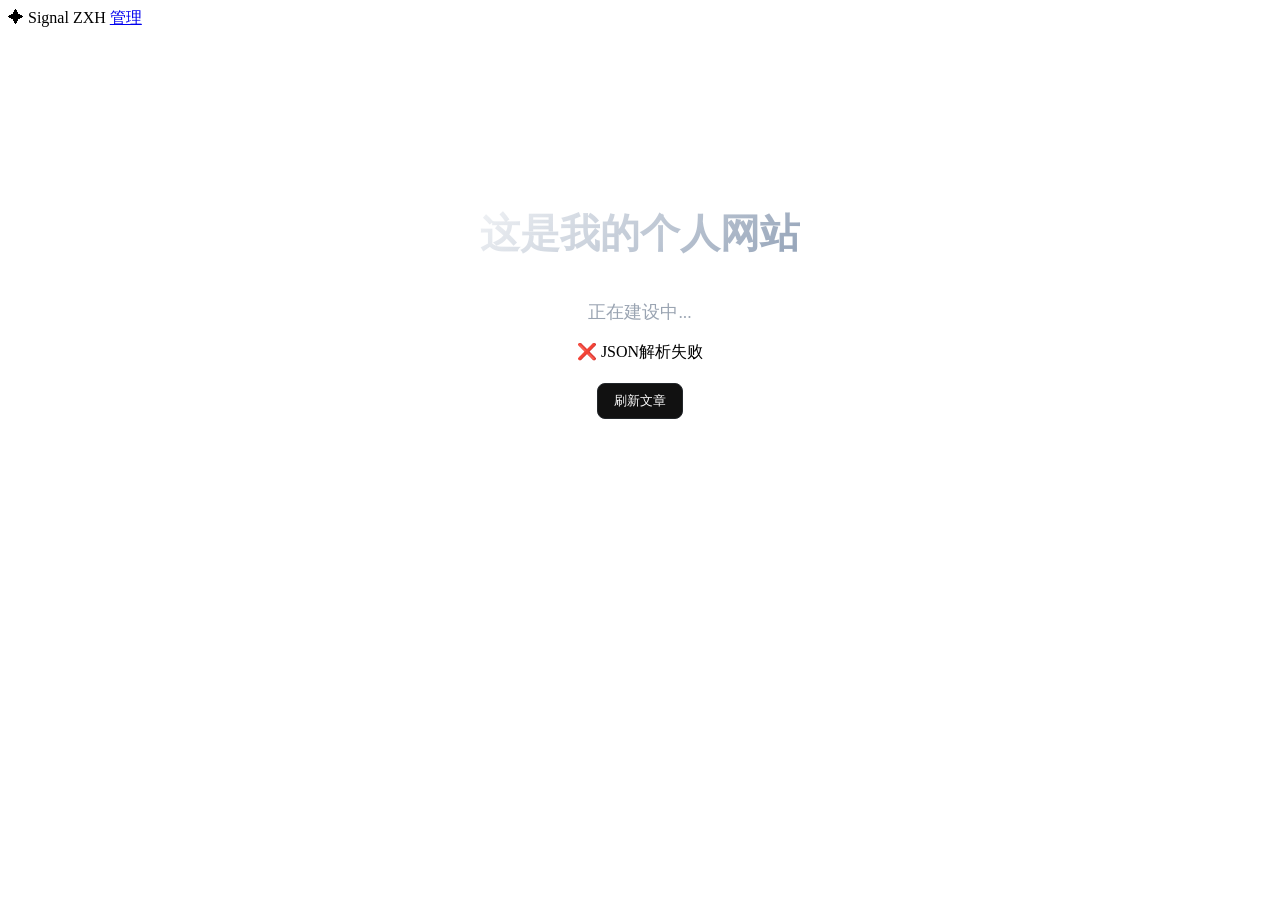
==== static/index.html @ 09547f93 "feat: 主页显示文章列表" ====
<!DOCTYPE html>
<html lang="zh-CN">
<head>
    <meta charset="UTF-8">
    <meta name="viewport" content="width=device-width, initial-scale=1.0">
    <title>Signal ZXH</title>
    <link href="https://fonts.googleapis.com/css2?family=Inter:opsz,wght@14..32,400..700&display=swap" rel="stylesheet">
    <link rel="stylesheet" href="/static/style.css">
</head>
<body>
<div class="container">
    <div class="header">
        <span class="logo">✦ Signal ZXH</span>
        <a href="/admin" class="admin-link">管理</a>
    </div>
    <!-- 页面中间内容 -->
    <div style="display:flex; justify-content:center; align-items:center; height:60vh; flex-direction:column;">
        <h1 style="font-size:2.5rem; font-weight:600; background:linear-gradient(135deg,#f0f2f5,#94a3b8); -webkit-background-clip:text; -webkit-text-fill-color:transparent; background-clip:text;">这是我的个人网站</h1>
        <p style="color:#9aa4b2; margin-top:12px; font-size:1.1rem;">正在建设中...</p>
        <div id="posts"></div>

            <button onclick="loadPosts()" style="margin-top:20px;padding:8px 16px;border:1px solid #23272b;background:#111;color:#fff;border-radius:8px;">
                刷新文章
            </button>
        </div>
    </div>
<script>
async function loadPosts() {
    const container = document.getElementById("posts")

    try {
        const res = await fetch("/posts")
        console.log("status:", res.status)

        const text = await res.text()
        console.log("raw response:", text)

        let json
        try {
            json = JSON.parse(text)
        } catch (e) {
            container.innerHTML = "❌ JSON解析失败"
            return
        }

        if (json.code !== 0) {
            container.innerHTML = "❌ API错误: " + json.message
            return
        }

        const posts = json.data || []

        if (posts.length === 0) {
            container.innerHTML = "暂无文章"
            return
        }

        container.innerHTML = posts.map(post => `
            <div class="post-item">
                <h2>${post.title}</h2>
                <div class="post-meta"></div>
                <div class="post-excerpt">${post.content}</div>
            </div>
        `).join("")
    } catch (e) {
        console.error(e)
        container.innerHTML = "❌ 请求失败"
    }
}

document.addEventListener("DOMContentLoaded", loadPosts)
</script>          
</body>

</html>
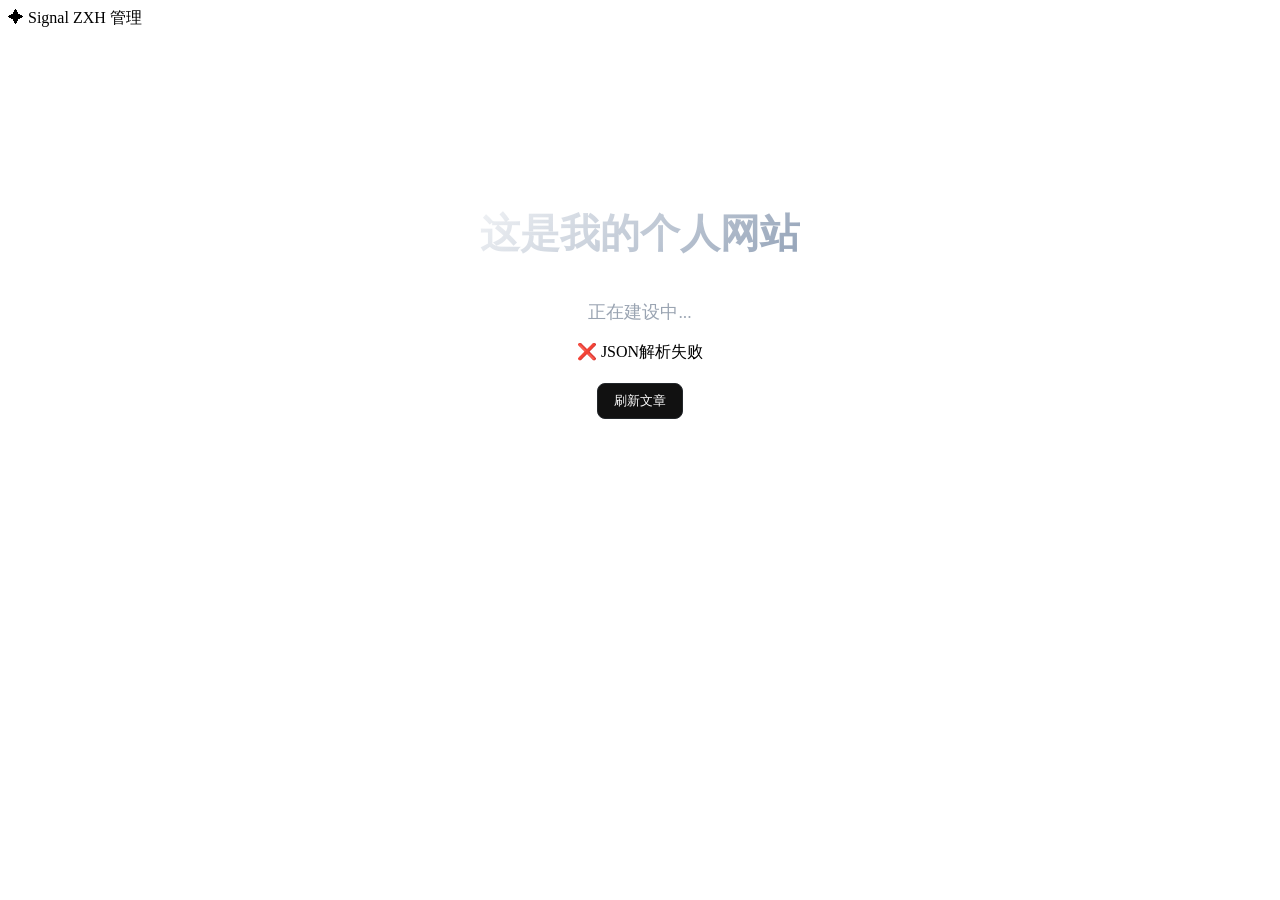
==== commit 953a4457: "feat:页面增加管理登陆、发布文章功能" ====
--- a/static/index.html
+++ b/static/index.html
@@ -11,7 +11,7 @@
 <div class="container">
     <div class="header">
         <span class="logo">✦ Signal ZXH</span>
-        <a href="/admin" class="admin-link">管理</a>
+        <span onclick="showLoginModal()" class="admin-link" style="cursor:pointer;">管理</span>
     </div>
     <!-- 页面中间内容 -->
     <div style="display:flex; justify-content:center; align-items:center; height:60vh; flex-direction:column;">
@@ -24,7 +24,96 @@
             </button>
         </div>
     </div>
+
+<!-- 登录模态框 -->
+<div id="loginModal" style="display:none; position:fixed; top:0; left:0; width:100%; height:100%; background:rgba(0,0,0,0.7); justify-content:center; align-items:center; z-index:1000;">
+    <div style="background:#1a1a1a; padding:24px; border-radius:12px; width:320px; border:1px solid #23272b;">
+        <div style="display:flex; justify-content:space-between; align-items:center; margin-bottom:20px;">
+            <h2 style="color:#fff; margin:0;">登录管理</h2>
+            <span onclick="hideLoginModal()" style="color:#9aa4b2; cursor:pointer; font-size:20px;">&times;</span>
+        </div>
+        <div style="display:flex; flex-direction:column; gap:12px;">
+            <input id="loginUsername" placeholder="用户名" style="padding:10px; border:1px solid #23272b; border-radius:8px; background:#111; color:#fff;" />
+            <input id="loginPassword" type="password" placeholder="密码" style="padding:10px; border:1px solid #23272b; border-radius:8px; background:#111; color:#fff;" />
+            <button onclick="login()" style="padding:10px; border:none; background:#3b82f6; color:#fff; border-radius:8px; cursor:pointer;">
+                登录
+            </button>
+            <div id="loginResult" style="color:#9aa4b2; text-align:center; font-size:14px;"></div>
+        </div>
+    </div>
+</div>
+
 <script>
+// 显示登录模态框
+function showLoginModal() {
+    document.getElementById("loginModal").style.display = "flex"
+}
+
+// 隐藏登录模态框
+function hideLoginModal() {
+    document.getElementById("loginModal").style.display = "none"
+    document.getElementById("loginResult").innerHTML = ""
+    document.getElementById("loginUsername").value = ""
+    document.getElementById("loginPassword").value = ""
+}
+
+// 点击遮罩层关闭模态框
+document.getElementById("loginModal").addEventListener("click", function(e) {
+    if (e.target === this) {
+        hideLoginModal()
+    }
+})
+
+// 登录函数
+async function login() {
+    const username = document.getElementById("loginUsername").value
+    const password = document.getElementById("loginPassword").value
+    const resultDiv = document.getElementById("loginResult")
+
+    if (!username.trim()) {
+        resultDiv.innerHTML = "❌ 请输入用户名"
+        return
+    }
+    if (!password.trim()) {
+        resultDiv.innerHTML = "❌ 请输入密码"
+        return
+    }
+
+    try {
+        const res = await fetch("/login", {
+            method: "POST",
+            headers: { "Content-Type": "application/json" },
+            body: JSON.stringify({ username: username.trim(), password: password.trim() })
+        })
+
+        const text = await res.text()
+        let json
+        try {
+            json = JSON.parse(text)
+        } catch (e) {
+            resultDiv.innerHTML = "❌ 服务器返回格式错误"
+            return
+        }
+
+        if (json.code === 0) {
+            // 登录成功，保存token
+            localStorage.setItem("token", json.data.token)
+            resultDiv.innerHTML = "✅ 登录成功！"
+            
+            // 延迟关闭并跳转到管理页面
+            setTimeout(() => {
+                hideLoginModal()
+                window.location.href = "/admin"
+            }, 1000)
+        } else {
+            resultDiv.innerHTML = "❌ " + json.message
+        }
+    } catch (e) {
+        console.error(e)
+        resultDiv.innerHTML = "❌ 请求失败"
+    }
+}
+
 async function loadPosts() {
     const container = document.getElementById("posts")
 
@@ -72,4 +161,4 @@
 </script>          
 </body>
 
-</html>
+</html>
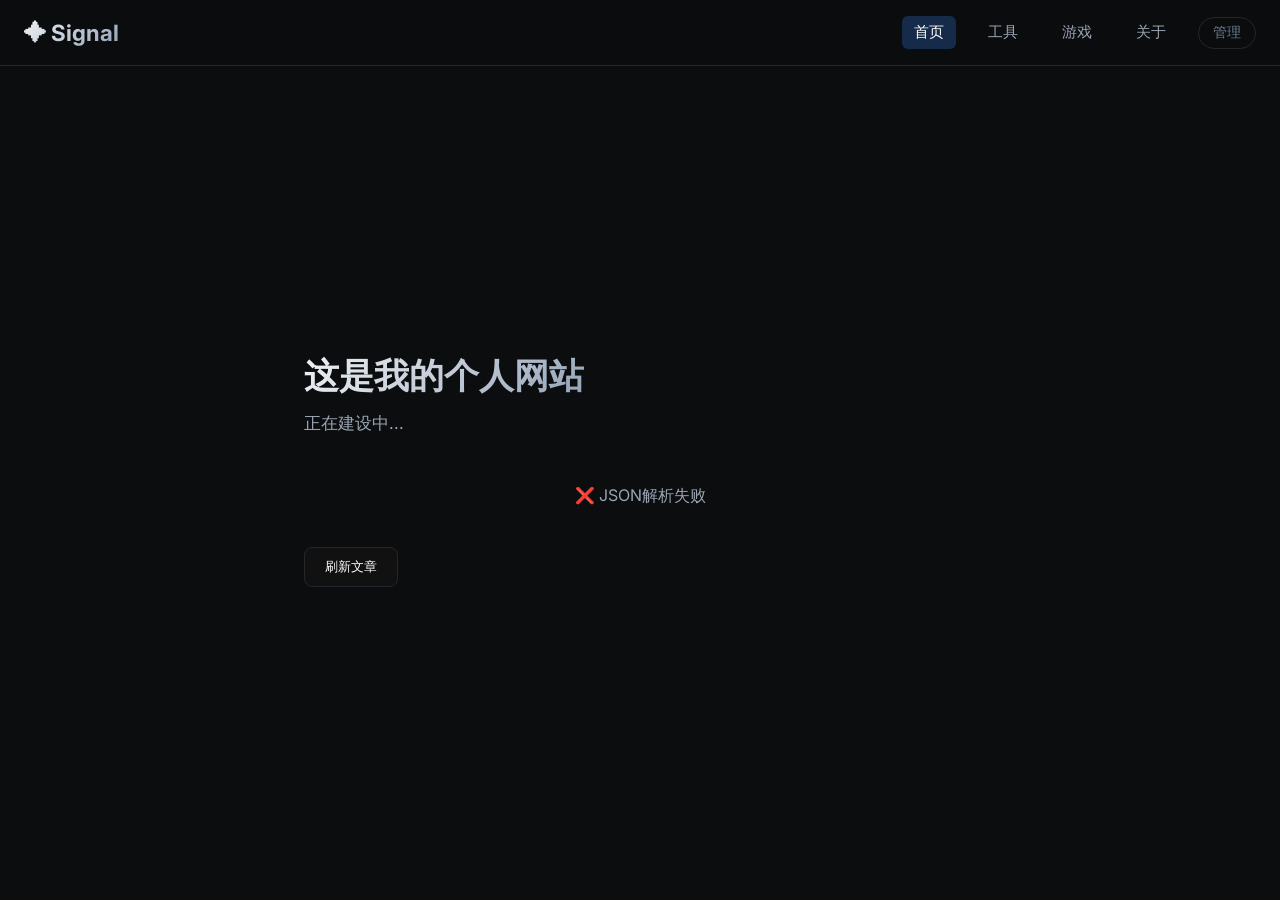
==== commit bc138655: "chore :修复UI显示" ====
--- a/static/index.html
+++ b/static/index.html
@@ -5,28 +5,140 @@
     <meta name="viewport" content="width=device-width, initial-scale=1.0">
     <title>Signal ZXH</title>
     <link href="https://fonts.googleapis.com/css2?family=Inter:opsz,wght@14..32,400..700&display=swap" rel="stylesheet">
-    <link rel="stylesheet" href="/static/style.css">
+    <style>
+        * { margin:0; padding:0; box-sizing:border-box; }
+        body {
+            font-family: "Inter", -apple-system, sans-serif;
+            background: #0b0d0f;
+            color: #ecedee;
+            padding-top: 80px;
+            min-height: 100vh;
+        }
+        .container {
+            max-width: 720px;
+            margin: 0 auto;
+            padding: 0 24px;
+        }
+        .header {
+            position: fixed;
+            top: 0;
+            left: 0;
+            right: 0;
+            z-index: 1000;
+            display: flex;
+            justify-content: space-between;
+            align-items: center;
+            padding: 16px 24px;
+            background: rgba(11, 13, 15, 0.98);
+            border-bottom: 1px solid #23272b;
+            backdrop-filter: blur(12px);
+        }
+        .logo {
+            font-size: 1.4rem;
+            font-weight: 700;
+            background: linear-gradient(135deg, #f0f2f5, #94a3b8);
+            -webkit-background-clip: text;
+            -webkit-text-fill-color: transparent;
+            background-clip: text;
+        }
+        .nav {
+            display: flex;
+            gap: 20px;
+            margin-left: auto;
+            margin-right: 20px;
+        }
+        .nav a {
+            color: #9aa4b2;
+            text-decoration: none;
+            font-size: 0.95rem;
+            padding: 6px 12px;
+            border-radius: 6px;
+            transition: all 0.2s ease;
+        }
+        .nav a:hover, .nav a.active {
+            color: #fff;
+            background: rgba(59, 130, 246, 0.25);
+        }
+        .header-right {
+            display: flex;
+            gap: 16px;
+            align-items: center;
+        }
+        .admin-link {
+            color: #6b7a8d;
+            cursor: pointer;
+            padding: 6px 14px;
+            border: 1px solid #23272b;
+            border-radius: 20px;
+            font-size: 0.85rem;
+            transition: all 0.2s ease;
+        }
+        .admin-link:hover {
+            border-color: #3b82f6;
+            color: #fff;
+        }
+        .post-item {
+            padding: 20px 0;
+            border-bottom: 1px solid #181b1e;
+        }
+        .post-item h2 {
+            font-size: 1.25rem;
+            font-weight: 600;
+            margin-bottom: 8px;
+            color: #fff;
+        }
+        .post-excerpt {
+            color: #9aa4b2;
+            font-size: 0.95rem;
+            line-height: 1.6;
+        }
+        .hero-title {
+            font-size: 2.2rem;
+            font-weight: 700;
+            background: linear-gradient(135deg, #f0f2f5, #94a3b8);
+            -webkit-background-clip: text;
+            -webkit-text-fill-color: transparent;
+            background-clip: text;
+            margin-bottom: 12px;
+        }
+        .hero-subtitle {
+            color: #9aa4b2;
+            font-size: 1.05rem;
+            margin-bottom: 30px;
+        }
+    </style>
 </head>
 <body>
+<div class="header">
+    <span class="logo">✦ Signal </span>
+    
+    <div class="nav">
+        <a href="/" class="active">首页</a>
+        <a href="/tools">工具</a>
+        <a href="/games">游戏</a>
+        <a href="/about">关于</a>
+    </div>
+    
+    <div class="header-right">
+        <span onclick="showLoginModal()" class="admin-link">管理</span>
+    </div>
+</div>
+
 <div class="container">
-    <div class="header">
-        <span class="logo">✦ Signal ZXH</span>
-        <span onclick="showLoginModal()" class="admin-link" style="cursor:pointer;">管理</span>
-    </div>
-    <!-- 页面中间内容 -->
-    <div style="display:flex; justify-content:center; align-items:center; height:60vh; flex-direction:column;">
-        <h1 style="font-size:2.5rem; font-weight:600; background:linear-gradient(135deg,#f0f2f5,#94a3b8); -webkit-background-clip:text; -webkit-text-fill-color:transparent; background-clip:text;">这是我的个人网站</h1>
-        <p style="color:#9aa4b2; margin-top:12px; font-size:1.1rem;">正在建设中...</p>
-        <div id="posts"></div>
-
-            <button onclick="loadPosts()" style="margin-top:20px;padding:8px 16px;border:1px solid #23272b;background:#111;color:#fff;border-radius:8px;">
-                刷新文章
-            </button>
-        </div>
-    </div>
+    <div style="display:flex; justify-content:center; align-items:flex-start; min-height: calc(100vh - 120px); flex-direction:column;">
+        <h1 class="hero-title">这是我的个人网站</h1>
+        <p class="hero-subtitle">正在建设中...</p>
+        
+        <div id="posts" style="width:100%;"></div>
+
+        <button onclick="loadPosts()" style="margin-top:20px;padding:10px 20px;border:1px solid #23272b;background:#111;color:#fff;border-radius:8px;cursor:pointer;transition:all 0.2s;">
+            刷新文章
+        </button>
+    </div>
+</div>
 
 <!-- 登录模态框 -->
-<div id="loginModal" style="display:none; position:fixed; top:0; left:0; width:100%; height:100%; background:rgba(0,0,0,0.7); justify-content:center; align-items:center; z-index:1000;">
+<div id="loginModal" style="display:none; position:fixed; top:0; left:0; width:100%; height:100%; background:rgba(0,0,0,0.75); justify-content:center; align-items:center; z-index:2000;">
     <div style="background:#1a1a1a; padding:24px; border-radius:12px; width:320px; border:1px solid #23272b;">
         <div style="display:flex; justify-content:space-between; align-items:center; margin-bottom:20px;">
             <h2 style="color:#fff; margin:0;">登录管理</h2>
@@ -44,12 +156,10 @@
 </div>
 
 <script>
-// 显示登录模态框
 function showLoginModal() {
     document.getElementById("loginModal").style.display = "flex"
 }
 
-// 隐藏登录模态框
 function hideLoginModal() {
     document.getElementById("loginModal").style.display = "none"
     document.getElementById("loginResult").innerHTML = ""
@@ -57,14 +167,12 @@
     document.getElementById("loginPassword").value = ""
 }
 
-// 点击遮罩层关闭模态框
 document.getElementById("loginModal").addEventListener("click", function(e) {
     if (e.target === this) {
         hideLoginModal()
     }
 })
 
-// 登录函数
 async function login() {
     const username = document.getElementById("loginUsername").value
     const password = document.getElementById("loginPassword").value
@@ -96,11 +204,9 @@
         }
 
         if (json.code === 0) {
-            // 登录成功，保存token
             localStorage.setItem("token", json.data.token)
             resultDiv.innerHTML = "✅ 登录成功！"
             
-            // 延迟关闭并跳转到管理页面
             setTimeout(() => {
                 hideLoginModal()
                 window.location.href = "/admin"
@@ -119,46 +225,41 @@
 
     try {
         const res = await fetch("/posts")
-        console.log("status:", res.status)
 
         const text = await res.text()
-        console.log("raw response:", text)
-
         let json
         try {
             json = JSON.parse(text)
         } catch (e) {
-            container.innerHTML = "❌ JSON解析失败"
+            container.innerHTML = "<p style='color:#9aa4b2; text-align:center; padding:20px 0;'>❌ JSON解析失败</p>"
             return
         }
 
         if (json.code !== 0) {
-            container.innerHTML = "❌ API错误: " + json.message
+            container.innerHTML = "<p style='color:#9aa4b2; text-align:center; padding:20px 0;'>❌ API错误: " + json.message + "</p>"
             return
         }
 
         const posts = json.data || []
 
         if (posts.length === 0) {
-            container.innerHTML = "暂无文章"
+            container.innerHTML = "<p style='color:#9aa4b2; text-align:center; padding:20px 0;'>暂无文章</p>"
             return
         }
 
         container.innerHTML = posts.map(post => `
             <div class="post-item">
                 <h2>${post.title}</h2>
-                <div class="post-meta"></div>
                 <div class="post-excerpt">${post.content}</div>
             </div>
         `).join("")
     } catch (e) {
         console.error(e)
-        container.innerHTML = "❌ 请求失败"
+        container.innerHTML = "<p style='color:#9aa4b2; text-align:center; padding:20px 0;'>❌ 请求失败</p>"
     }
 }
 
 document.addEventListener("DOMContentLoaded", loadPosts)
 </script>          
 </body>
-
 </html>
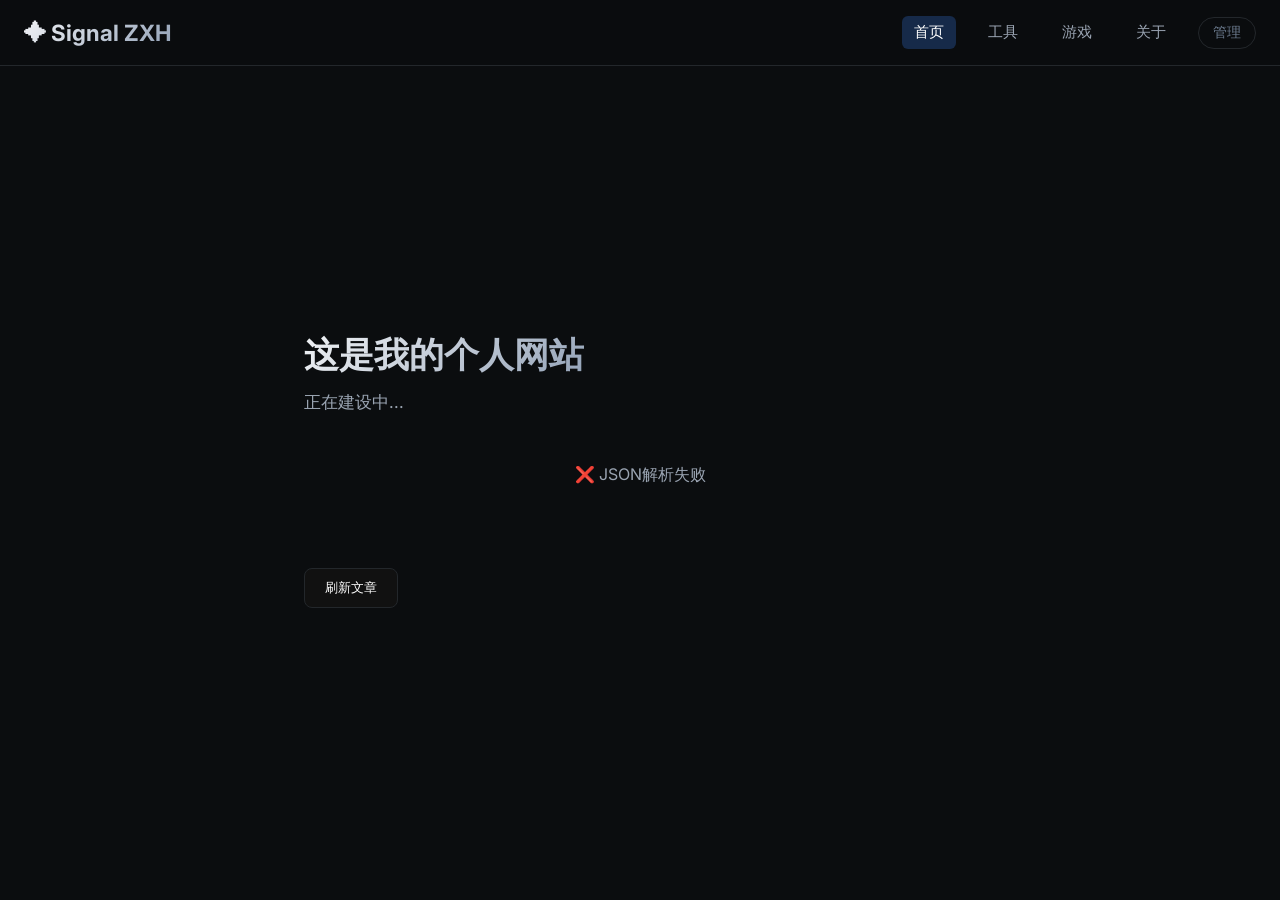
==== commit 94086cdf: "feat(posts): 实现文章分页功能 - DB层: 新增 GetPostsByPage 和 GetPostsCount 函数 - Cache层: 支持按页缓存 posts:list:page:{" ====
--- a/static/index.html
+++ b/static/index.html
@@ -81,16 +81,70 @@
             padding: 20px 0;
             border-bottom: 1px solid #181b1e;
         }
-        .post-item h2 {
+        .post-card {
+            background: #1a1a1a;
+            padding: 20px;
+            border-radius: 12px;
+            border: 1px solid #23272b;
+            cursor: pointer;
+            transition: all 0.2s ease;
+            margin-bottom: 16px;
+        }
+        .post-card:hover {
+            border-color: #3b82f6;
+            background: #1e1e1e;
+        }
+        .post-card h2 {
             font-size: 1.25rem;
             font-weight: 600;
-            margin-bottom: 8px;
+            margin-bottom: 10px;
             color: #fff;
         }
         .post-excerpt {
             color: #9aa4b2;
             font-size: 0.95rem;
             line-height: 1.6;
+            margin-bottom: 8px;
+        }
+        .post-meta {
+            color: #6b7a8d;
+            font-size: 0.85rem;
+        }
+        .pagination {
+            display: flex;
+            justify-content: center;
+            gap: 8px;
+            margin-top: 30px;
+            flex-wrap: wrap;
+        }
+        .pagination button {
+            padding: 8px 16px;
+            border: 1px solid #23272b;
+            background: #1a1a1a;
+            color: #9aa4b2;
+            border-radius: 8px;
+            cursor: pointer;
+            transition: all 0.2s;
+            font-size: 0.9rem;
+        }
+        .pagination button:hover:not(:disabled) {
+            border-color: #3b82f6;
+            color: #fff;
+        }
+        .pagination button:disabled {
+            opacity: 0.5;
+            cursor: not-allowed;
+        }
+        .pagination button.active {
+            background: #3b82f6;
+            border-color: #3b82f6;
+            color: #fff;
+        }
+        .pagination-info {
+            text-align: center;
+            color: #6b7a8d;
+            font-size: 0.85rem;
+            margin-top: 12px;
         }
         .hero-title {
             font-size: 2.2rem;
@@ -106,11 +160,28 @@
             font-size: 1.05rem;
             margin-bottom: 30px;
         }
+
+        /* 移动端响应式 */
+        @media (max-width: 768px) {
+            body { padding-top: 120px; }
+            .header { padding: 12px 16px; flex-wrap: wrap; align-items: center; }
+            .logo { font-size: 1.1rem; order: 1; }
+            .nav { 
+                order: 3; gap: 8px; margin: 8px auto 0; width: 100%; 
+                justify-content: center; margin-left: 0; margin-right: 0;
+            }
+            .nav a { font-size: 0.8rem; padding: 4px 8px; }
+            .header-right { order: 2; }
+            .admin-link { font-size: 0.75rem; padding: 4px 10px; }
+            .container { padding: 0 16px; }
+            .hero-title { font-size: 1.6rem; }
+            .hero-subtitle { font-size: 0.9rem; }
+        }
     </style>
 </head>
 <body>
 <div class="header">
-    <span class="logo">✦ Signal </span>
+    <span class="logo" onclick="window.location.href='/'">✦ Signal ZXH</span>
     
     <div class="nav">
         <a href="/" class="active">首页</a>
@@ -130,6 +201,9 @@
         <p class="hero-subtitle">正在建设中...</p>
         
         <div id="posts" style="width:100%;"></div>
+
+        <div id="pagination" class="pagination"></div>
+        <div id="pagination-info" class="pagination-info"></div>
 
         <button onclick="loadPosts()" style="margin-top:20px;padding:10px 20px;border:1px solid #23272b;background:#111;color:#fff;border-radius:8px;cursor:pointer;transition:all 0.2s;">
             刷新文章
@@ -220,11 +294,15 @@
     }
 }
 
-async function loadPosts() {
+let currentPage = 1
+const pageSize = 10
+
+async function loadPosts(page = 1) {
+    currentPage = page
     const container = document.getElementById("posts")
 
     try {
-        const res = await fetch("/posts")
+        const res = await fetch(`/posts?page=${page}&page_size=${pageSize}`, { cache: "no-cache" })
 
         const text = await res.text()
         let json
@@ -240,23 +318,85 @@
             return
         }
 
-        const posts = json.data || []
+        const data = json.data || {}
+        const posts = data.data || []
+        const total = data.total || 0
+        const current = data.page || 1
+        const size = data.page_size || 10
 
         if (posts.length === 0) {
             container.innerHTML = "<p style='color:#9aa4b2; text-align:center; padding:20px 0;'>暂无文章</p>"
+            renderPagination(0, 1, size)
             return
         }
 
-        container.innerHTML = posts.map(post => `
-            <div class="post-item">
-                <h2>${post.title}</h2>
-                <div class="post-excerpt">${post.content}</div>
-            </div>
-        `).join("")
+        container.innerHTML = posts.map(post => {
+            const excerpt = post.content.length > 150
+                ? post.content.substring(0, 150) + '...'
+                : post.content;
+
+            return `
+                <div class="post-card" onclick="viewPost(${post.id})">
+                    <h2>${post.title}</h2>
+                    <div class="post-excerpt">${excerpt}</div>
+                    <div class="post-meta">点击查看全文</div>
+                </div>
+            `;
+        }).join("")
+
+        renderPagination(total, current, size)
     } catch (e) {
         console.error(e)
         container.innerHTML = "<p style='color:#9aa4b2; text-align:center; padding:20px 0;'>❌ 请求失败</p>"
     }
+}
+
+function renderPagination(total, current, size) {
+    const paginationDiv = document.getElementById("pagination")
+    const infoDiv = document.getElementById("pagination-info")
+
+    if (total === 0) {
+        paginationDiv.innerHTML = ""
+        infoDiv.innerHTML = ""
+        return
+    }
+
+    const totalPages = Math.ceil(total / size)
+    const start = Math.max(1, current - 2)
+    const end = Math.min(totalPages, current + 2)
+
+    let html = `
+        <button onclick="loadPosts(${current - 1})" ${current <= 1 ? 'disabled' : ''}>上一页</button>
+    `
+
+    if (start > 1) {
+        html += `<button onclick="loadPosts(1)">1</button>`
+        if (start > 2) {
+            html += `<span style="color:#6b7a8d; padding:8px;">...</span>`
+        }
+    }
+
+    for (let i = start; i <= end; i++) {
+        html += `<button onclick="loadPosts(${i})" ${i === current ? 'class="active"' : ''}>${i}</button>`
+    }
+
+    if (end < totalPages) {
+        if (end < totalPages - 1) {
+            html += `<span style="color:#6b7a8d; padding:8px;">...</span>`
+        }
+        html += `<button onclick="loadPosts(${totalPages})">${totalPages}</button>`
+    }
+
+    html += `
+        <button onclick="loadPosts(${current + 1})" ${current >= totalPages ? 'disabled' : ''}>下一页</button>
+    `
+
+    paginationDiv.innerHTML = html
+    infoDiv.innerHTML = `共 ${total} 篇文章，当前第 ${current} 页 / 共 ${totalPages} 页`
+}
+
+function viewPost(id) {
+    window.location.href = '/post-detail.html?id=' + id;
 }
 
 document.addEventListener("DOMContentLoaded", loadPosts)
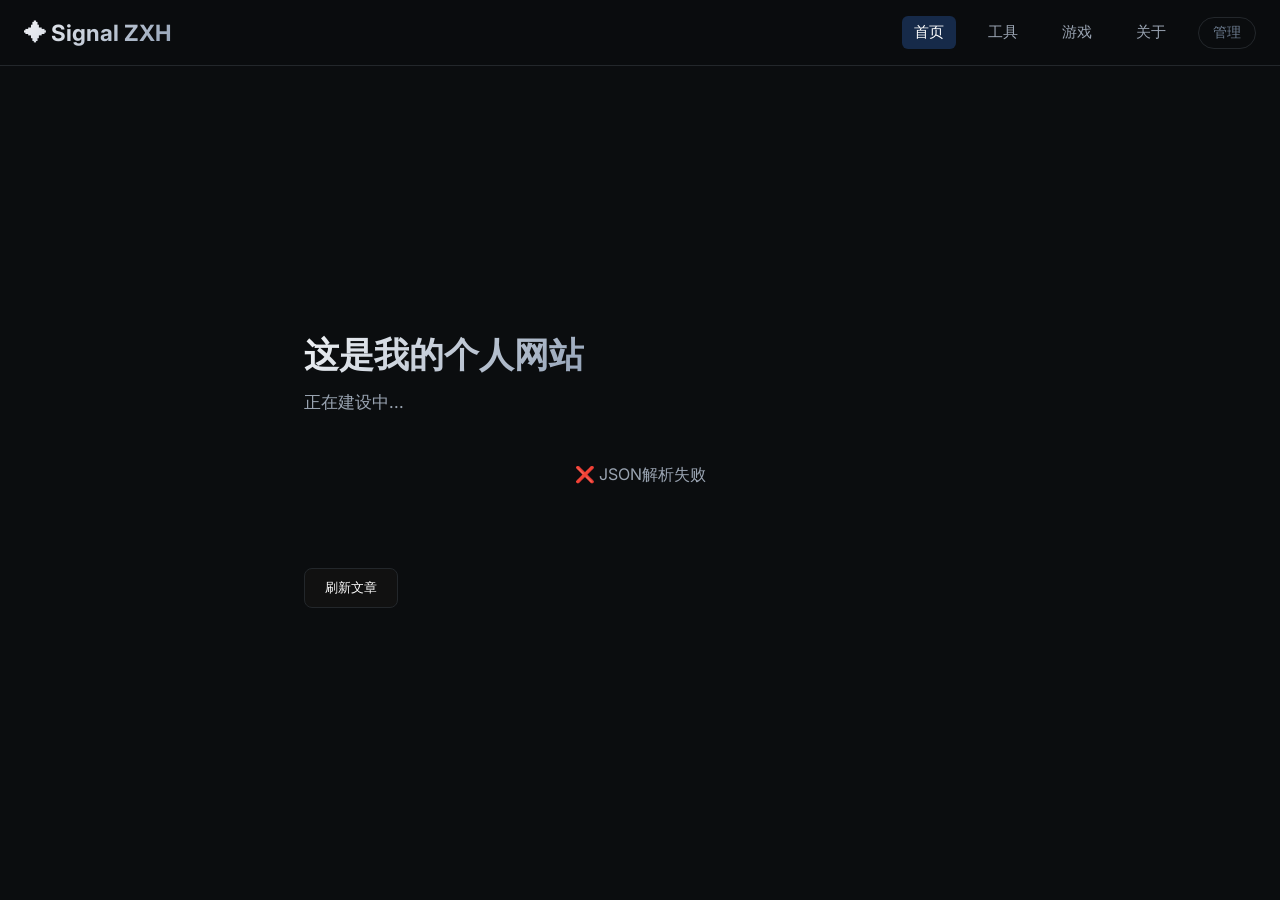
==== commit 6e456853: "feat: 添加文章分类/标签功能 - 新增分类和标签模型（model/category.go） - 实现分类/标签数据库操作（db/category.go, db/tag.go） - 实现分类/标签" ====
--- a/static/index.html
+++ b/static/index.html
@@ -202,13 +202,12 @@
         
         <div id="posts" style="width:100%;"></div>
 
-        <div id="pagination" class="pagination"></div>
-        <div id="pagination-info" class="pagination-info"></div>
-
-        <button onclick="loadPosts()" style="margin-top:20px;padding:10px 20px;border:1px solid #23272b;background:#111;color:#fff;border-radius:8px;cursor:pointer;transition:all 0.2s;">
-            刷新文章
-        </button>
-    </div>
+    <div id="pagination" class="pagination"></div>
+    <div id="pagination-info" class="pagination-info"></div>
+
+    <button onclick="loadPosts()" style="margin-top:20px;padding:10px 20px;border:1px solid #23272b;background:#111;color:#fff;border-radius:8px;cursor:pointer;transition:all 0.2s;">
+        刷新文章
+    </button>
 </div>
 
 <!-- 登录模态框 -->
@@ -302,7 +301,7 @@
     const container = document.getElementById("posts")
 
     try {
-        const res = await fetch(`/posts?page=${page}&page_size=${pageSize}`, { cache: "no-cache" })
+        const res = await fetch(`/posts/detail?page=${page}&page_size=${pageSize}`, { cache: "no-cache" })
 
         const text = await res.text()
         let json
@@ -334,10 +333,16 @@
             const excerpt = post.content.length > 150
                 ? post.content.substring(0, 150) + '...'
                 : post.content;
+            
+            const categoryHtml = post.category ? `<span style="background:#3b82f6; color:#fff; padding:2px 8px; border-radius:4px; font-size:0.75rem; margin-right:8px;">${post.category}</span>` : ''
+            const tagsHtml = post.tags && post.tags.length > 0 
+                ? post.tags.map(tag => `<span style="background:#6b7280; color:#fff; padding:2px 8px; border-radius:4px; font-size:0.75rem; margin-right:4px;">${tag}</span>`).join('')
+                : ''
 
             return `
-                <div class="post-card" onclick="viewPost(${post.id})">
+                <div class="post-card" onclick="window.location.href='/post-detail.html?id=${post.id}'">
                     <h2>${post.title}</h2>
+                    <div style="margin-bottom:8px;">${categoryHtml}${tagsHtml}</div>
                     <div class="post-excerpt">${excerpt}</div>
                     <div class="post-meta">点击查看全文</div>
                 </div>
@@ -395,10 +400,6 @@
     infoDiv.innerHTML = `共 ${total} 篇文章，当前第 ${current} 页 / 共 ${totalPages} 页`
 }
 
-function viewPost(id) {
-    window.location.href = '/post-detail.html?id=' + id;
-}
-
 document.addEventListener("DOMContentLoaded", loadPosts)
 </script>          
 </body>
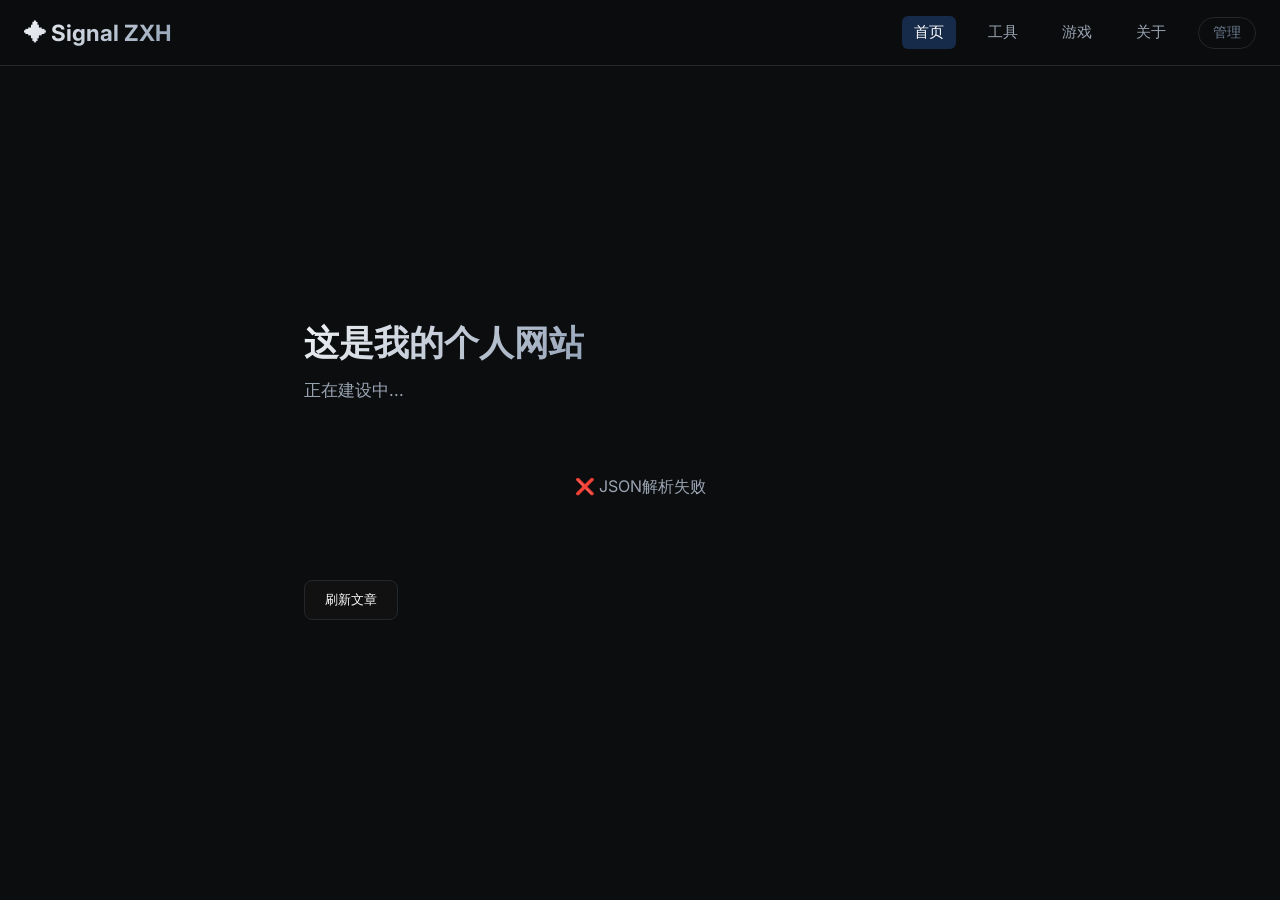
==== commit d1fc8cb5: "feat: add category filter to homepage" ====
--- a/static/index.html
+++ b/static/index.html
@@ -159,6 +159,33 @@
             color: #9aa4b2;
             font-size: 1.05rem;
             margin-bottom: 30px;
+        }
+        .category-filter {
+            display: flex;
+            gap: 8px;
+            flex-wrap: wrap;
+            margin-bottom: 24px;
+            width: 100%;
+        }
+        .category-tab {
+            padding: 8px 16px;
+            border: 1px solid #23272b;
+            background: #1a1a1a;
+            color: #9aa4b2;
+            border-radius: 20px;
+            cursor: pointer;
+            transition: all 0.2s;
+            font-size: 0.9rem;
+            font-family: inherit;
+        }
+        .category-tab:hover {
+            border-color: #3b82f6;
+            color: #fff;
+        }
+        .category-tab.active {
+            background: #3b82f6;
+            border-color: #3b82f6;
+            color: #fff;
         }
 
         /* 移动端响应式 */
@@ -199,13 +226,15 @@
     <div style="display:flex; justify-content:center; align-items:flex-start; min-height: calc(100vh - 120px); flex-direction:column;">
         <h1 class="hero-title">这是我的个人网站</h1>
         <p class="hero-subtitle">正在建设中...</p>
+
+        <div id="category-filter" class="category-filter"></div>
         
         <div id="posts" style="width:100%;"></div>
 
     <div id="pagination" class="pagination"></div>
     <div id="pagination-info" class="pagination-info"></div>
 
-    <button onclick="loadPosts()" style="margin-top:20px;padding:10px 20px;border:1px solid #23272b;background:#111;color:#fff;border-radius:8px;cursor:pointer;transition:all 0.2s;">
+    <button onclick="loadPosts(currentPage)" style="margin-top:20px;padding:10px 20px;border:1px solid #23272b;background:#111;color:#fff;border-radius:8px;cursor:pointer;transition:all 0.2s;">
         刷新文章
     </button>
 </div>
@@ -295,13 +324,89 @@
 
 let currentPage = 1
 const pageSize = 10
+let currentCategoryId = null
+let categories = []
+
+function getCategoryName(id) {
+    const cat = categories.find(c => c.id === id)
+    return cat ? cat.name : ""
+}
+
+function renderPostCard(post) {
+    const excerpt = post.content.length > 150
+        ? post.content.substring(0, 150) + "..."
+        : post.content
+
+    const categoryName = post.category || (currentCategoryId ? getCategoryName(currentCategoryId) : "")
+    const categoryHtml = categoryName
+        ? `<span style="background:#3b82f6; color:#fff; padding:2px 8px; border-radius:4px; font-size:0.75rem; margin-right:8px;">${categoryName}</span>`
+        : ""
+    const tagsHtml = post.tags && post.tags.length > 0
+        ? post.tags.map(tag => `<span style="background:#6b7280; color:#fff; padding:2px 8px; border-radius:4px; font-size:0.75rem; margin-right:4px;">${tag}</span>`).join("")
+        : ""
+
+    return `
+        <div class="post-card" onclick="window.location.href='/post-detail.html?id=${post.id}'">
+            <h2>${post.title}</h2>
+            <div style="margin-bottom:8px;">${categoryHtml}${tagsHtml}</div>
+            <div class="post-excerpt">${excerpt}</div>
+            <div class="post-meta">点击查看全文</div>
+        </div>
+    `
+}
+
+async function loadCategories() {
+    const filterEl = document.getElementById("category-filter")
+
+    try {
+        const res = await fetch("/categories", { cache: "no-cache" })
+        const json = await res.json()
+
+        if (json.code !== 0) {
+            filterEl.innerHTML = ""
+            return
+        }
+
+        categories = json.data || []
+        renderCategoryFilter()
+    } catch (e) {
+        console.error(e)
+        filterEl.innerHTML = ""
+    }
+}
+
+function renderCategoryFilter() {
+    const filterEl = document.getElementById("category-filter")
+    let html = `<button type="button" class="category-tab active" data-id="" onclick="selectCategory(null)">全部</button>`
+
+    categories.forEach(cat => {
+        html += `<button type="button" class="category-tab" data-id="${cat.id}" onclick="selectCategory(${cat.id})">${cat.name}</button>`
+    })
+
+    filterEl.innerHTML = html
+}
+
+function selectCategory(categoryId) {
+    currentCategoryId = categoryId
+    currentPage = 1
+
+    document.querySelectorAll(".category-tab").forEach(btn => {
+        const btnId = btn.dataset.id === "" ? null : parseInt(btn.dataset.id, 10)
+        btn.classList.toggle("active", btnId === categoryId)
+    })
+
+    loadPosts(1)
+}
 
 async function loadPosts(page = 1) {
     currentPage = page
     const container = document.getElementById("posts")
 
     try {
-        const res = await fetch(`/posts/detail?page=${page}&page_size=${pageSize}`, { cache: "no-cache" })
+        const url = currentCategoryId
+            ? `/categories/${currentCategoryId}/posts?page=${page}&page_size=${pageSize}`
+            : `/posts/detail?page=${page}&page_size=${pageSize}`
+        const res = await fetch(url, { cache: "no-cache" })
 
         const text = await res.text()
         let json
@@ -329,25 +434,7 @@
             return
         }
 
-        container.innerHTML = posts.map(post => {
-            const excerpt = post.content.length > 150
-                ? post.content.substring(0, 150) + '...'
-                : post.content;
-            
-            const categoryHtml = post.category ? `<span style="background:#3b82f6; color:#fff; padding:2px 8px; border-radius:4px; font-size:0.75rem; margin-right:8px;">${post.category}</span>` : ''
-            const tagsHtml = post.tags && post.tags.length > 0 
-                ? post.tags.map(tag => `<span style="background:#6b7280; color:#fff; padding:2px 8px; border-radius:4px; font-size:0.75rem; margin-right:4px;">${tag}</span>`).join('')
-                : ''
-
-            return `
-                <div class="post-card" onclick="window.location.href='/post-detail.html?id=${post.id}'">
-                    <h2>${post.title}</h2>
-                    <div style="margin-bottom:8px;">${categoryHtml}${tagsHtml}</div>
-                    <div class="post-excerpt">${excerpt}</div>
-                    <div class="post-meta">点击查看全文</div>
-                </div>
-            `;
-        }).join("")
+        container.innerHTML = posts.map(renderPostCard).join("")
 
         renderPagination(total, current, size)
     } catch (e) {
@@ -400,7 +487,10 @@
     infoDiv.innerHTML = `共 ${total} 篇文章，当前第 ${current} 页 / 共 ${totalPages} 页`
 }
 
-document.addEventListener("DOMContentLoaded", loadPosts)
+document.addEventListener("DOMContentLoaded", async () => {
+    await loadCategories()
+    loadPosts()
+})
 </script>          
 </body>
 </html>
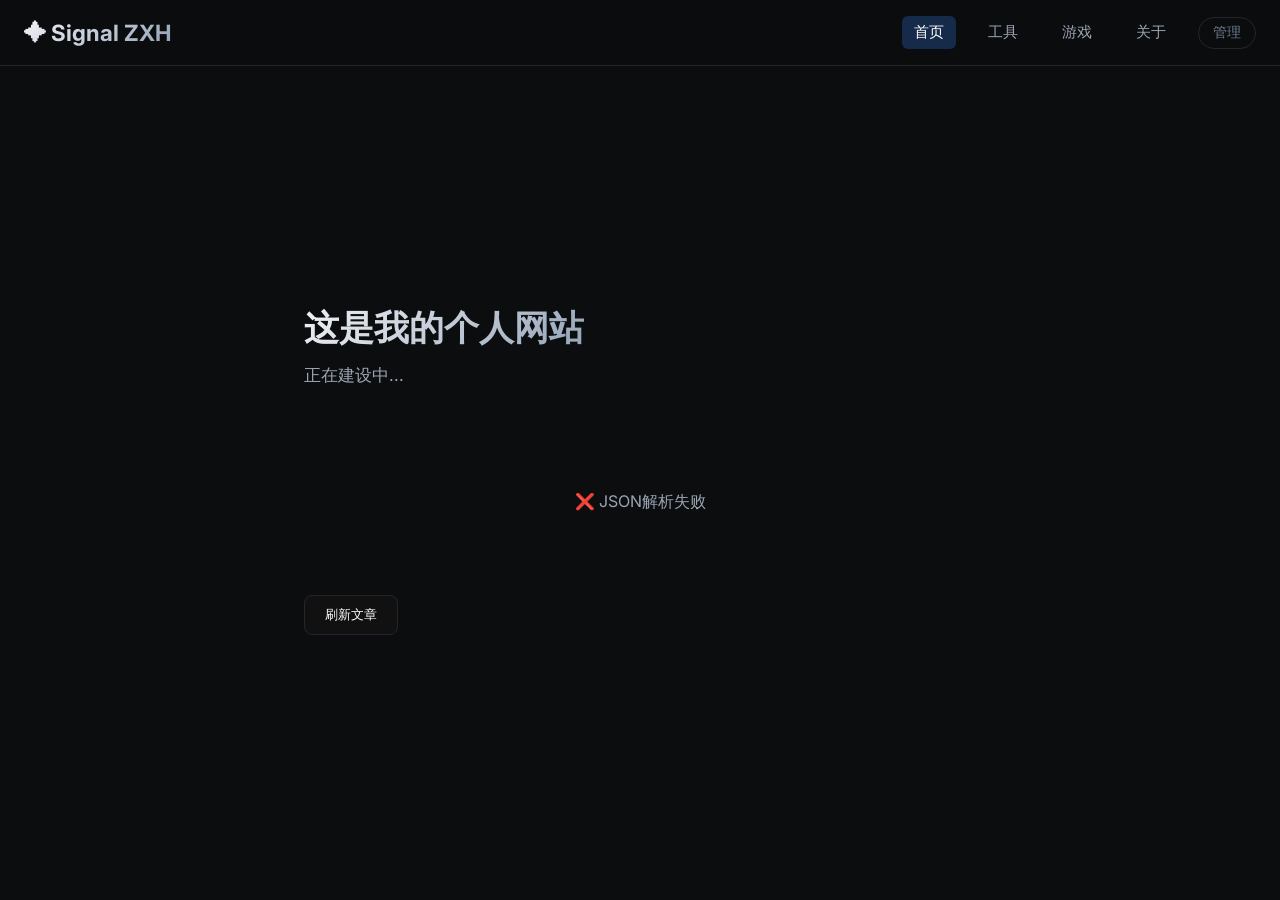
==== commit df85d09d: "feat(frontend): add tag filter on homepage (client-side)" ====
--- a/static/index.html
+++ b/static/index.html
@@ -228,6 +228,7 @@
         <p class="hero-subtitle">正在建设中...</p>
 
         <div id="category-filter" class="category-filter"></div>
+        <div id="tag-filter" class="category-filter" style="margin-top:6px;"></div>
         
         <div id="posts" style="width:100%;"></div>
 
@@ -325,7 +326,9 @@
 let currentPage = 1
 const pageSize = 10
 let currentCategoryId = null
+let currentTagName = null
 let categories = []
+let tags = []
 
 function getCategoryName(id) {
     const cat = categories.find(c => c.id === id)
@@ -375,6 +378,49 @@
     }
 }
 
+async function loadTags() {
+    const filterEl = document.getElementById("tag-filter")
+
+    try {
+        const res = await fetch("/tags", { cache: "no-cache" })
+        const json = await res.json()
+
+        if (json.code !== 0) {
+            filterEl.innerHTML = ""
+            return
+        }
+
+        tags = json.data || []
+        renderTagFilter()
+    } catch (e) {
+        console.error(e)
+        filterEl.innerHTML = ""
+    }
+}
+
+function renderTagFilter() {
+    const filterEl = document.getElementById("tag-filter")
+    let html = `<button type="button" class="category-tab active" data-name="" onclick="selectTag(null)">全部标签</button>`
+
+    tags.forEach(t => {
+        html += `<button type="button" class="category-tab" data-name="${t.name}" onclick="selectTag('${t.name}')">${t.name}</button>`
+    })
+
+    filterEl.innerHTML = html
+}
+
+function selectTag(tagName) {
+    currentTagName = tagName
+    currentPage = 1
+
+    document.querySelectorAll('#tag-filter .category-tab').forEach(btn => {
+        const name = btn.dataset.name === "" ? null : btn.dataset.name
+        btn.classList.toggle('active', name === tagName)
+    })
+
+    loadPosts(1)
+}
+
 function renderCategoryFilter() {
     const filterEl = document.getElementById("category-filter")
     let html = `<button type="button" class="category-tab active" data-id="" onclick="selectCategory(null)">全部</button>`
@@ -403,6 +449,43 @@
     const container = document.getElementById("posts")
 
     try {
+        // If a tag is selected, fetch a larger page and filter client-side, then paginate
+        if (currentTagName) {
+            const res = await fetch(`/posts/detail?page=1&page_size=1000`, { cache: "no-cache" })
+            const text = await res.text()
+            let json
+            try {
+                json = JSON.parse(text)
+            } catch (e) {
+                container.innerHTML = "<p style='color:#9aa4b2; text-align:center; padding:20px 0;'>❌ JSON解析失败</p>"
+                return
+            }
+            if (json.code !== 0) {
+                container.innerHTML = "<p style='color:#9aa4b2; text-align:center; padding:20px 0;'>❌ API错误: " + json.message + "</p>"
+                return
+            }
+
+            const data = json.data || {}
+            let allPosts = data.data || []
+            // filter by tag name
+            const filtered = allPosts.filter(p => p.tags && p.tags.includes(currentTagName))
+            const total = filtered.length
+            const size = pageSize
+            const current = page
+
+            if (total === 0) {
+                container.innerHTML = "<p style='color:#9aa4b2; text-align:center; padding:20px 0;'>暂无文章</p>"
+                renderPagination(0, 1, size)
+                return
+            }
+
+            const start = (page - 1) * size
+            const slice = filtered.slice(start, start + size)
+            container.innerHTML = slice.map(renderPostCard).join("")
+            renderPagination(total, current, size)
+            return
+        }
+
         const url = currentCategoryId
             ? `/categories/${currentCategoryId}/posts?page=${page}&page_size=${pageSize}`
             : `/posts/detail?page=${page}&page_size=${pageSize}`
@@ -489,6 +572,7 @@
 
 document.addEventListener("DOMContentLoaded", async () => {
     await loadCategories()
+    await loadTags()
     loadPosts()
 })
 </script>          
